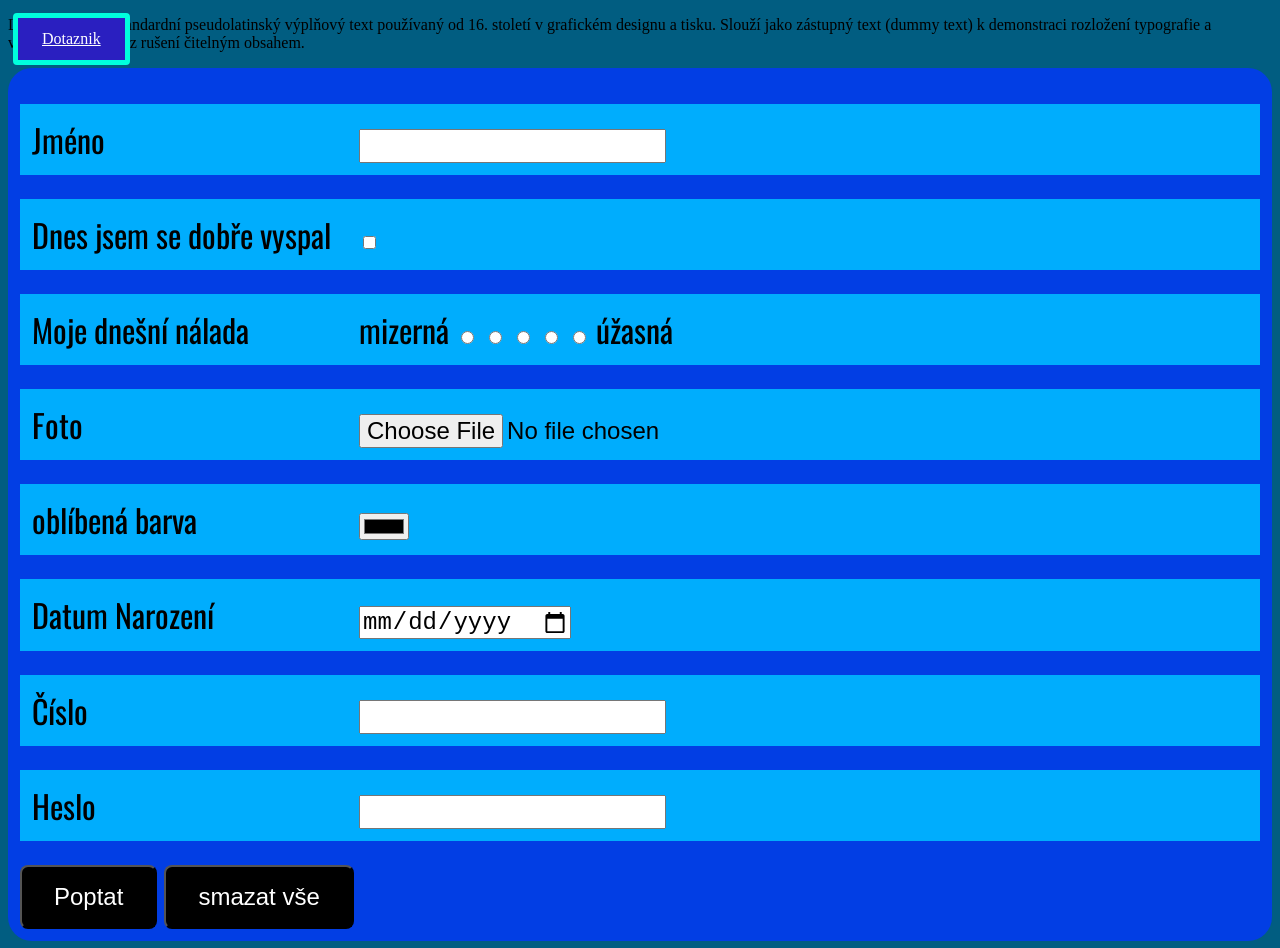
==== dotaznik.html @ f1640cfd "Add files via upload" ====
<!DOCTYPE html>
<html lang="cs">
<head>
  <meta charset="UTF-8" />
  <meta name="viewport" content="width=device-width, initial-scale=1.0" />
  <title>Formulář by J. Teixeira</title>
  <link rel="preconnect" href="https://fonts.googleapis.com">
  <link rel="preconnect" href="https://fonts.gstatic.com" crossorigin>
  <link href="https://fonts.googleapis.com/css2?family=Open+Sans:ital,wght@0,300..800;1,300..800&family=Oswald:wght@200..700&display=swap" rel="stylesheet">
  
  <style>
   
    </style>
  <style>
    body{
        background: rgb(1, 93, 129)
    }
    form {
        background: rgb(2, 62, 228);
        padding: 12px;
        font-family: "Oswald";
        font-size: 32px;
        border-radius: 24px;
        text-align: left;
    }
    form p {
        background: rgb(0, 173, 253);
        padding: 12px;
        margin: 24px 0;
    }
    input {
        font-size: 24px;
    }
    label {
        min-width: 320px;
        display: inline-block;
    }
    .tlacitko {
        background: black;
        color: white;
        padding: 16px 32px;
        border-radius: 8px;
        transition: all 0.3s ease;
        cursor: pointer;
    }
    .tlacitko:hover{
        scale: 1.2;
    }
  </style>
  <link rel="stylesheet" href="style.css">
</head>
<body>
    <a class="odkaz odkaz-zpet" href="dotaznik.html">Dotaznik</a>
<p>
    Lorem Ipsum je standardní pseudolatinský výplňový text používaný od 16. století v grafickém designu a tisku. Slouží jako zástupný text (dummy text) k demonstraci rozložení typografie a vizuálního stylu bez rušení čitelným obsahem.
</p>
    <form>
        <p>
            <label for="jmeno">Jméno</label>
            <input type="text" name="jmeno" id="jmeno" required>
        </p>
        <p>
            <label for="sleep">Dnes jsem se dobře vyspal</label>
            <input type="checkbox" name="sleep" id="sleep" required>
        </p>
        <p>
            <label for="mood">Moje dnešní nálada</label>
            mizerná
            <input type="radio" name="mood" value="5">
            <input type="radio" name="mood" value="4">
            <input type="radio" name="mood" value="3">
            <input type="radio" name="mood" value="2">
            <input type="radio" name="mood" value="1">
            úžasná
        </p>
        <p>
            <label for="file">Foto</label>
            <input type="file" name="file" id="file" required>
        </p>
        <p>
            <label for="color">oblíbená barva</label>
            <input type="color" name="color" id="color" required>
        </p>
        <p>
            <label for="date">Datum Narození</label>
            <input type="date" name="date" id="date" required>
        </p>
        <p>
            <label for="číslo">Číslo</label>
            <input type="number" name="číslo" id="číslo" required>
        </p>
        <p>
            <label for="password">Heslo</label>
            <input type="password" name="password" id="password" required>
        </p>
        <input class="tlacitko" type="submit" value="Poptat">
        <input class="tlacitko" type="reset" value="smazat vše">
        <input type="hidden" name="secret" value="123456xxx">
    </form>
 
</body>
</html>
---- style.css ----
.odkaz {
    display: inline-block;
    padding: 12px 24px;
    margin: 8px;
    border-radius: 4px;
    cursor: pointer;
    color: white;
    background: rgb(42, 31, 192);
    border: 5px solid rgb(0, 255, 221);
}

.odkaz-zpet {
position: absolute;
top: 5px;
left: 5px;
z-index: 1;
}
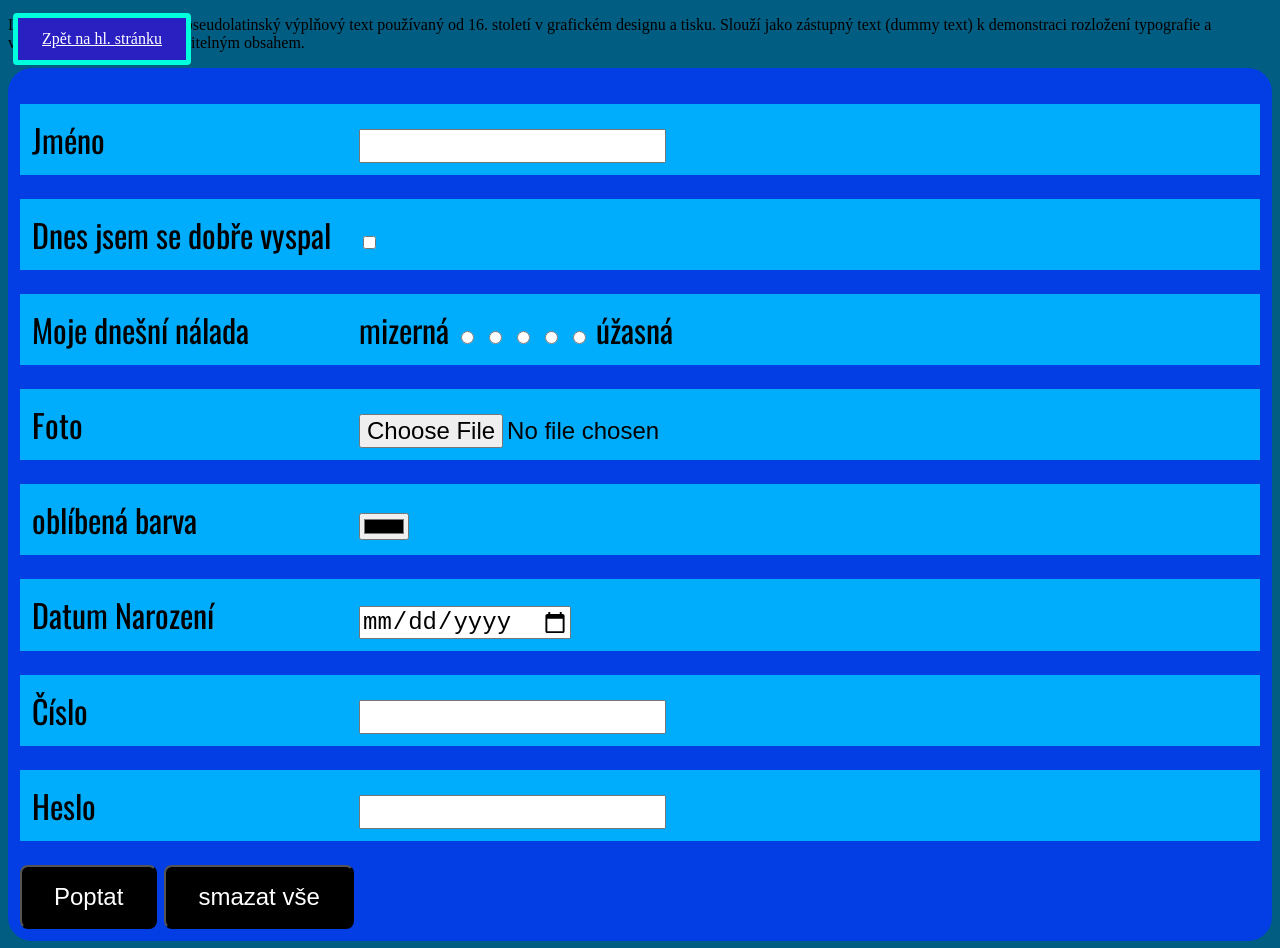
==== commit 829f27d0: "Update dotaznik.html" ====
--- a/dotaznik.html
+++ b/dotaznik.html
@@ -50,7 +50,7 @@
   <link rel="stylesheet" href="style.css">
 </head>
 <body>
-    <a class="odkaz odkaz-zpet" href="dotaznik.html">Dotaznik</a>
+    <a class="odkaz odkaz-zpet" href="index.html">Zpět na hl. stránku</a>
 <p>
     Lorem Ipsum je standardní pseudolatinský výplňový text používaný od 16. století v grafickém designu a tisku. Slouží jako zástupný text (dummy text) k demonstraci rozložení typografie a vizuálního stylu bez rušení čitelným obsahem.
 </p>
@@ -100,4 +100,4 @@
  
 </body>
 </html>
- + 
--- a/style.css
+++ b/style.css
@@ -10,8 +10,8 @@
 }
 
 .odkaz-zpet {
-position: absolute;
+position: fixed;
 top: 5px;
 left: 5px;
 z-index: 1;
-}+}
